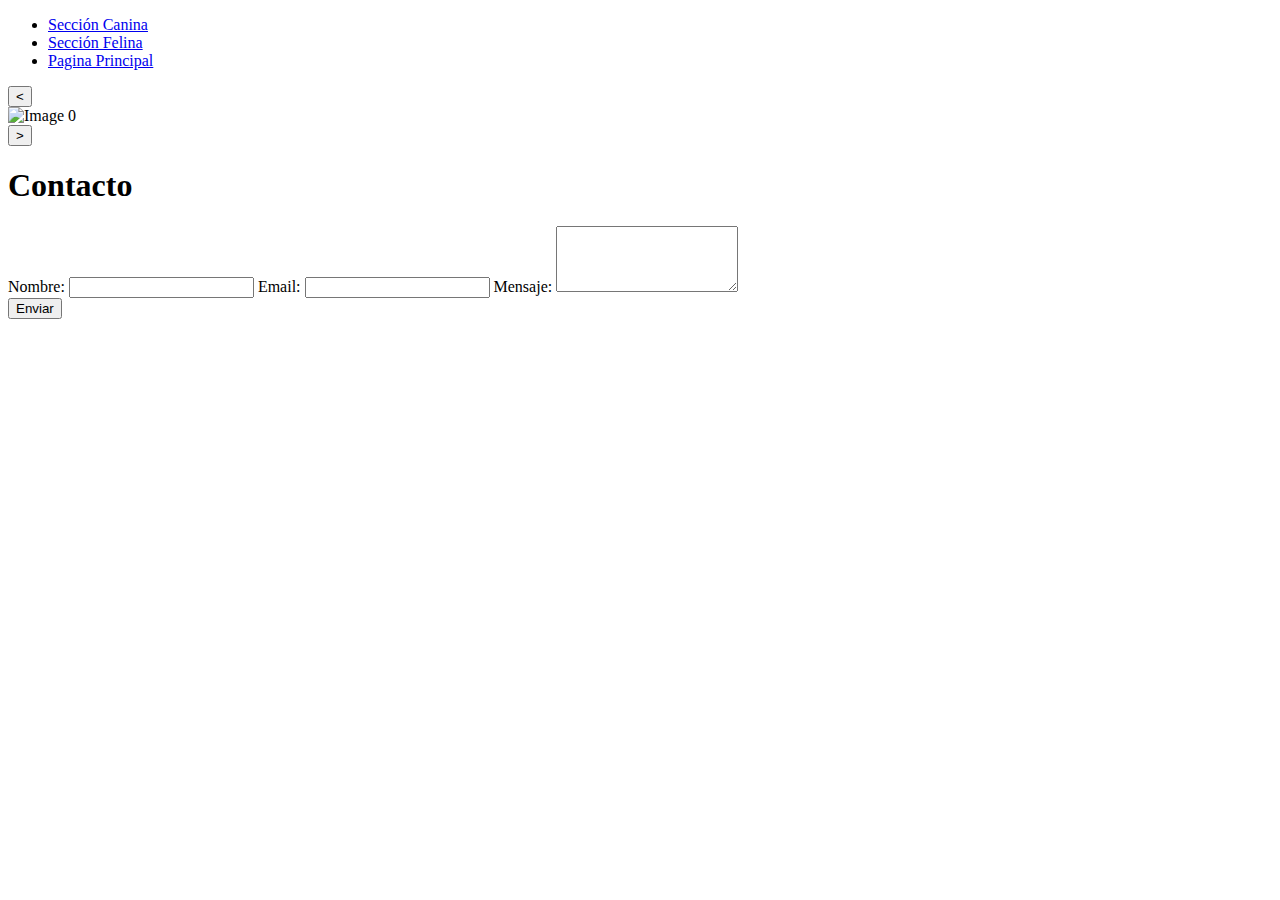
==== Contacto.html @ 8f8406e3 "Add files via upload" ====
<!DOCTYPE html>
<html lang="es">
<head>
  <meta charset="UTF-8">
  <meta name="viewport" content="width=device-width, initial-scale=1.0">
  <link type="text/css" rel="stylesheet" href="./styles/Contact.css">
  <link type="text/css" rel="stylesheet" href="./styles/Global.css">
  <title>Contacto</title>
</head>
<body>
  <nav>
    <ul>
      <li><a href="SeccionCanina.html">Sección Canina</a></li>
      <li><a href="SeccionFelina.html">Sección Felina</a></li>
      <li><a href="Adopcion.html">Pagina Principal</a></li>
    </ul>
  </nav>
  <main>
    <div id="carousel-container">
      <button id="prev-button" onclick="prevImage()"><</button>
      <div id="carousel"></div>
      <button id="next-button" onclick="nextImage()">></button>
    </div>
    <form>
      <h1>Contacto</h1>
      <label for="nombre">Nombre:</label>
      <input type="text" id="nombre" name="nombre" required>

      <label for="email">Email:</label>
      <input type="email" id="email" name="email" required>

      <label for="mensaje">Mensaje:</label>
      <textarea id="mensaje" name="mensaje" rows="4" required></textarea>

      <div id="error-container"></div>

      <input id="button" type="button" value="Enviar" onclick="validarFormulario()">
    </form>

  </main>
  <script>
    function validarFormulario() {
      const nombre = document.getElementById("nombre").value;
      const email = document.getElementById("email").value;
      const mensaje = document.getElementById("mensaje").value;
      const emailRegExp = /^[a-zA-Z0-9._-]+@[a-zA-Z0-9.-]+\.[a-zA-Z]{2,4}$/;

      const errorContainer = document.getElementById("error-container");
      errorContainer.innerHTML = "";

      let valid = true;

      if (nombre.trim() === "") {
        mostrarError("Por favor, ingresa tu nombre.", "nombre");
        valid = false;
      }

      if (!email.match(emailRegExp)) {
        mostrarError("Por favor, ingresa un correo electrónico válido.", "email");
        valid = false;
      }

      if (mensaje.trim() === "") {
        mostrarError("Por favor, ingresa un mensaje.", "mensaje");
        valid = false;
      }

      if (valid) {
        mostrarMensajeEnviado();
      }
    }

    function mostrarError(mensaje, campo) {
      const errorContainer = document.getElementById("error-container");
      const errorDiv = document.createElement("div");
      errorDiv.classList.add("error");
      errorDiv.innerText = mensaje;
      errorContainer.appendChild(errorDiv);
      document.getElementById(campo).classList.add("input-error");
    }

    function mostrarMensajeEnviado() {
      const formulario = document.querySelector("form");
      formulario.style.display = "none";
      const mensajeEnviado = document.createElement("div");
      mensajeEnviado.innerHTML = "<h2>Mensaje enviado correctamente</h2>";
      formulario.parentNode.appendChild(mensajeEnviado);
    }

    const images = [
      'https://images.pexels.com/photos/1170986/pexels-photo-1170986.jpeg?auto=compress&cs=tinysrgb&w=1600',
      'https://images.pexels.com/photos/1643457/pexels-photo-1643457.jpeg?auto=compress&cs=tinysrgb&w=1600',
      'https://images.pexels.com/photos/1828875/pexels-photo-1828875.jpeg?auto=compress&cs=tinysrgb&w=1600',
      'https://images.pexels.com/photos/3777622/pexels-photo-3777622.jpeg?auto=compress&cs=tinysrgb&w=1600'
    ];

    let currentIndex = 0;

    function showImage(index) {
      const carousel = document.getElementById('carousel');
      carousel.innerHTML = `<img src="${images[index]}" alt="Image ${index}">`;
    }

    function nextImage() {
      currentIndex = (currentIndex + 1) % images.length;
      showImage(currentIndex);
    }

    function prevImage() {
      currentIndex = (currentIndex - 1 + images.length) % images.length;
      showImage(currentIndex);
    }

    window.addEventListener('load', () => {
      showImage(currentIndex);
    });
  </script>
</body>
</html>
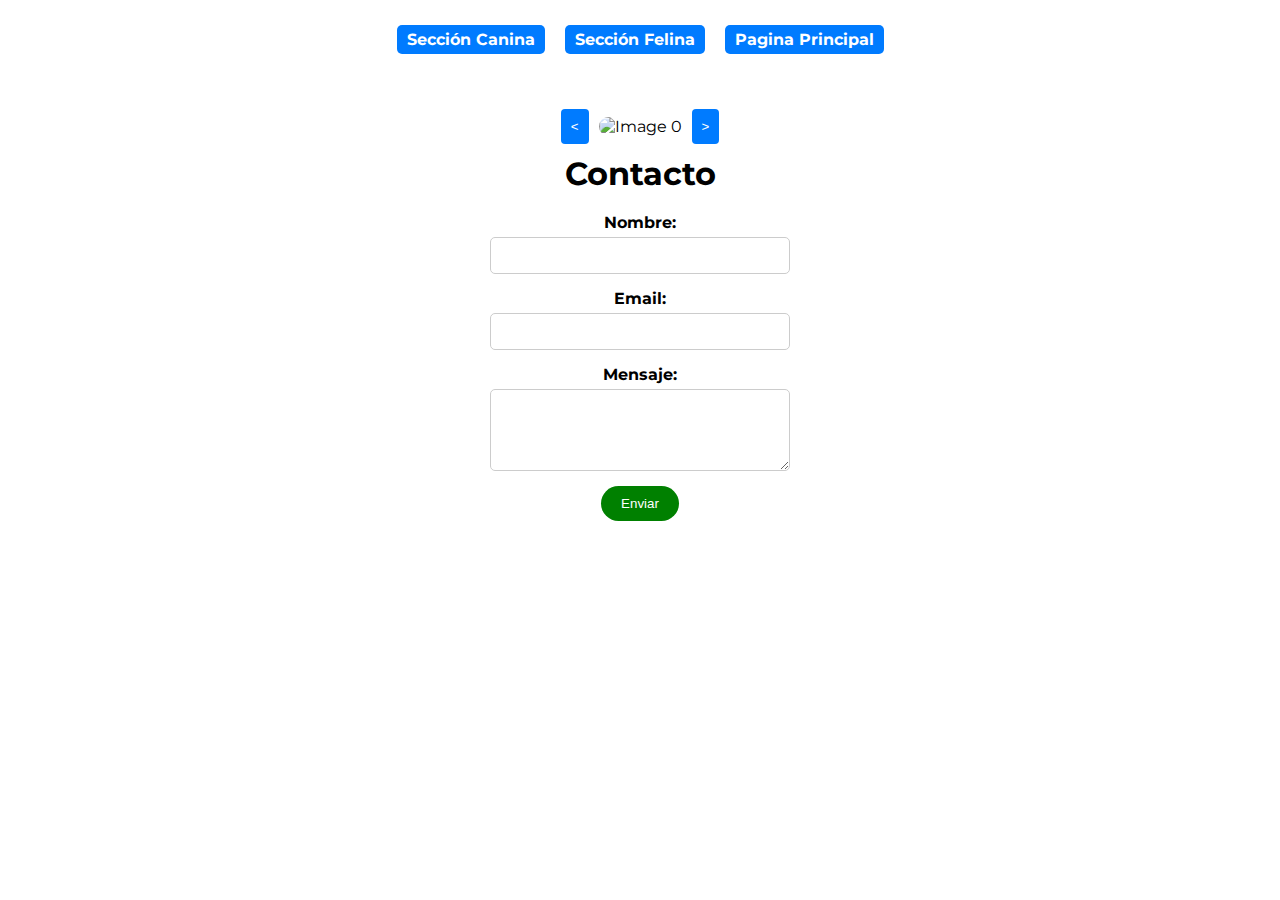
==== commit 5330cf06: "index" ====
--- a/Contacto.html
+++ b/Contacto.html
@@ -12,7 +12,7 @@
     <ul>
       <li><a href="SeccionCanina.html">Sección Canina</a></li>
       <li><a href="SeccionFelina.html">Sección Felina</a></li>
-      <li><a href="Adopcion.html">Pagina Principal</a></li>
+      <li><a href="index.html">Pagina Principal</a></li>
     </ul>
   </nav>
   <main>
--- a/styles/Contact.css
+++ b/styles/Contact.css
@@ -0,0 +1,127 @@
+* {
+
+  padding: 0;
+  margin: 0;
+}
+
+
+ul {
+  display: flex;
+  flex-direction: row;
+  align-items: center;
+  justify-content: center;
+  margin-top: 30px;
+}
+
+li {
+  list-style: none;
+  margin: 0 10px;
+}
+
+li a {
+  text-decoration: none;
+  color: #fff;
+  font-weight: bold;
+  transition: color 0.3s;
+  background-color: #007bff;
+  padding: 5px 10px;
+  border-radius: 5px;
+}
+
+main {
+  display: flex;
+  flex-direction: column;
+  align-items: center;
+  justify-content: center;
+  margin-top: 50px;
+}
+
+h1 {
+  text-align: center;
+  margin-bottom: 20px;
+}
+
+form {
+  display: flex;
+  flex-direction: column;
+  align-items: center;
+  justify-content: center;
+  min-width: 300px;
+  margin: 0 auto;
+}
+
+label {
+  font-weight: bold;
+  margin-bottom: 5px;
+}
+
+input[type="text"],
+input[type="email"],
+textarea {
+  width: 100%;
+  padding: 10px;
+  margin-bottom: 15px;
+  border: 1px solid #ccc;
+  border-radius: 5px;
+  outline: none;
+}
+
+textarea {
+  resize: vertical;
+}
+
+input[type="submit"] {
+  background-color: #007bff;
+  color: #fff;
+  padding: 10px 20px;
+  border: none;
+  border-radius: 5px;
+  cursor: pointer;
+  transition: background-color 0.3s;
+}
+
+input[type="submit"]:hover {
+  background-color: #0056b3;
+}
+
+.error {
+  color: #ff0000;
+  font-size: 14px;
+  margin-top: 5px;
+}
+
+.input-error {
+  border: 2px solid #ff0000;
+}
+
+#button {
+  background-color: green;
+  color: #fff;
+  padding: 10px 20px;
+  outline: none;
+  border: none;
+  border-radius: 55px;
+}
+
+#carousel-container {
+  display: flex;
+  align-items: center;
+  justify-content: center;
+}
+
+#carousel img {
+  max-width: 100%;
+  width: 250px;
+  border-radius: 20px;
+}
+
+#prev-button,
+#next-button {
+  cursor: pointer;
+  padding: 10px;
+  background: #007bff;
+  color: white;
+  border: none;
+  border-radius: 4px;
+  margin: 10px;
+}
--- a/styles/Global.css
+++ b/styles/Global.css
@@ -0,0 +1,12 @@
+@import url("https://fonts.googleapis.com/css2?family=Alumni+Sans+Collegiate+One&family=Montserrat:wght@100;200;300;400;500;600;700;800&display=swap");
+
+* {
+  box-sizing: border-box;
+  padding: 0;
+  margin: 0;
+}
+
+html {
+  font-family: "Alumni Sans Collegiate One", sans-serif;
+  font-family: "Montserrat", sans-serif;
+}
